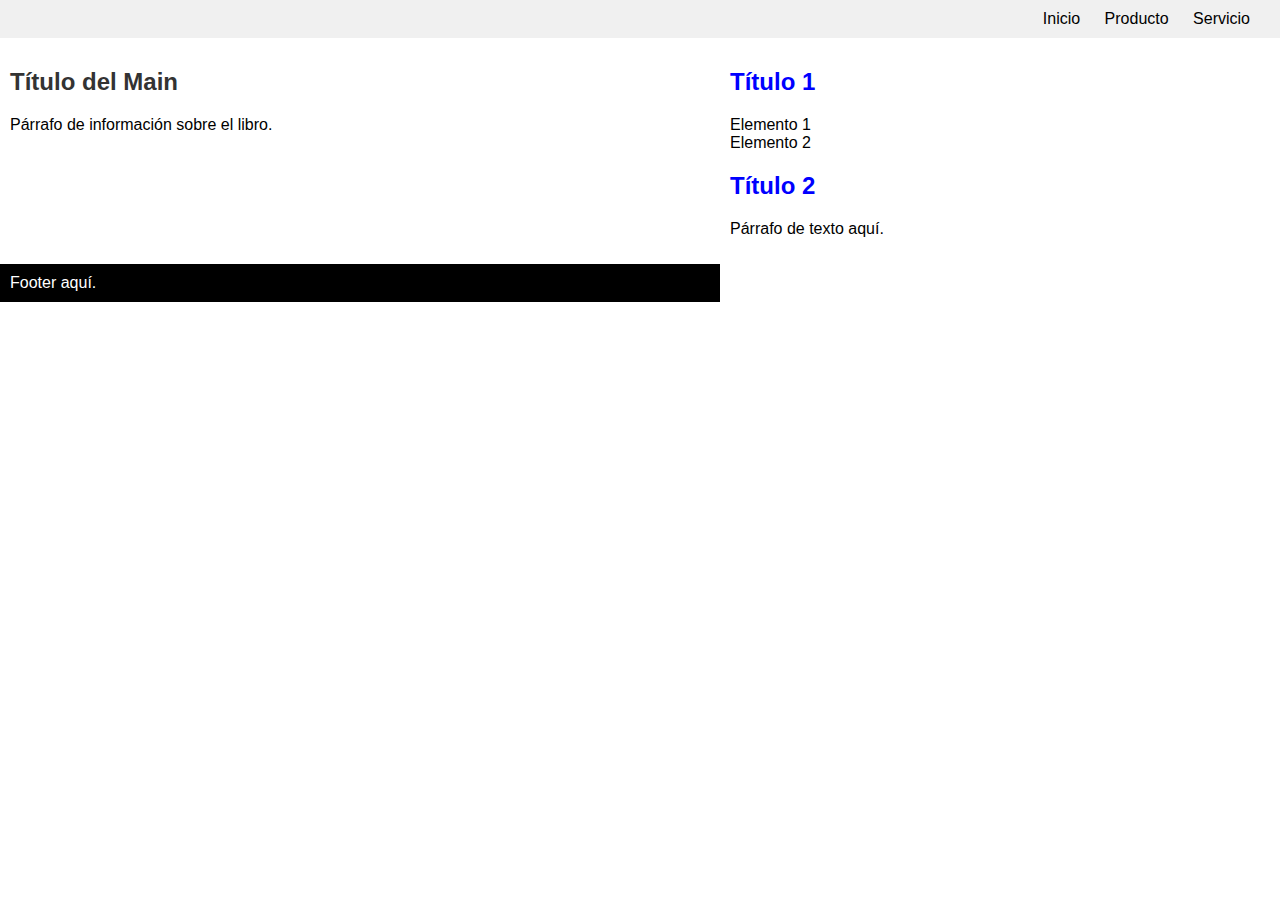
==== index.html @ 6bbd6e4c "cambios iniciales" ====
<!DOCTYPE html>
<html lang="en">
<head>
    <meta charset="UTF-8">
    <meta name="viewport" content="width=device-width, initial-scale=1.0">
    <link rel="stylesheet" href="./assets/style/estilo.css">
    <title>Document</title>
</head>
<body>
    <header>
        <nav>
            <ul>
                <li><a href="index.html">Inicio</a></li>
                <li><a href="producto.html">Producto</a></li>
                <li><a href="servicio.html">Servicio</a></li>
            </ul>
        </nav>
    </header>
    
    <section class="content">
        <main>
            <h2>Título del Main</h2>
            <p>Párrafo de información sobre el libro.</p>
        </main>

        <aside>
            <h2>Título 1</h2>
            <ul>
                <li><a href="#">Elemento 1</a></li>
                <li><a href="#">Elemento 2</a></li>
            </ul>
            <h2>Título 2</h2>
            <p>Párrafo de texto aquí.</p>
        </aside>
        

    </section>
    
    <footer>
        <p>Footer aquí.</p>
    </footer>
</body>
</html>
---- assets/style/estilo.css ----
body {
    font-family: Arial, sans-serif;
    margin: 0;
    padding: 0;
}

header {
    background-color: #f0f0f0;
    padding: 10px;
}

nav {
    display: flex;
    justify-content: end;
}
nav ul {
    list-style-type: none;
    margin: 0;
    padding: 0;
}

nav ul li {
    display: inline;
    margin-right: 20px;
}

nav ul li a {
    text-decoration: none;
    color: black;
}

nav ul li a:hover {
    color: red;
}
.content {
    display: flex;
    
}
aside {
    width: 300px;
    float: left;
    padding: 10px;
}

aside h2 {
    color: blue;
}

aside ul {
    list-style-type: none;
    padding: 0;
}

aside ul li a {
    text-decoration: none;
    color: black;
}

aside ul li a:hover {
    color: green;
}

main {
    width: 700px;
    float: left;
    padding: 10px;
}

main h2 {
    color: #333;
}

footer {
    width: 700px;
    float: left;
    background-color: black;
    color: white;
    padding: 10px;
}

footer p {
    margin: 0;
}
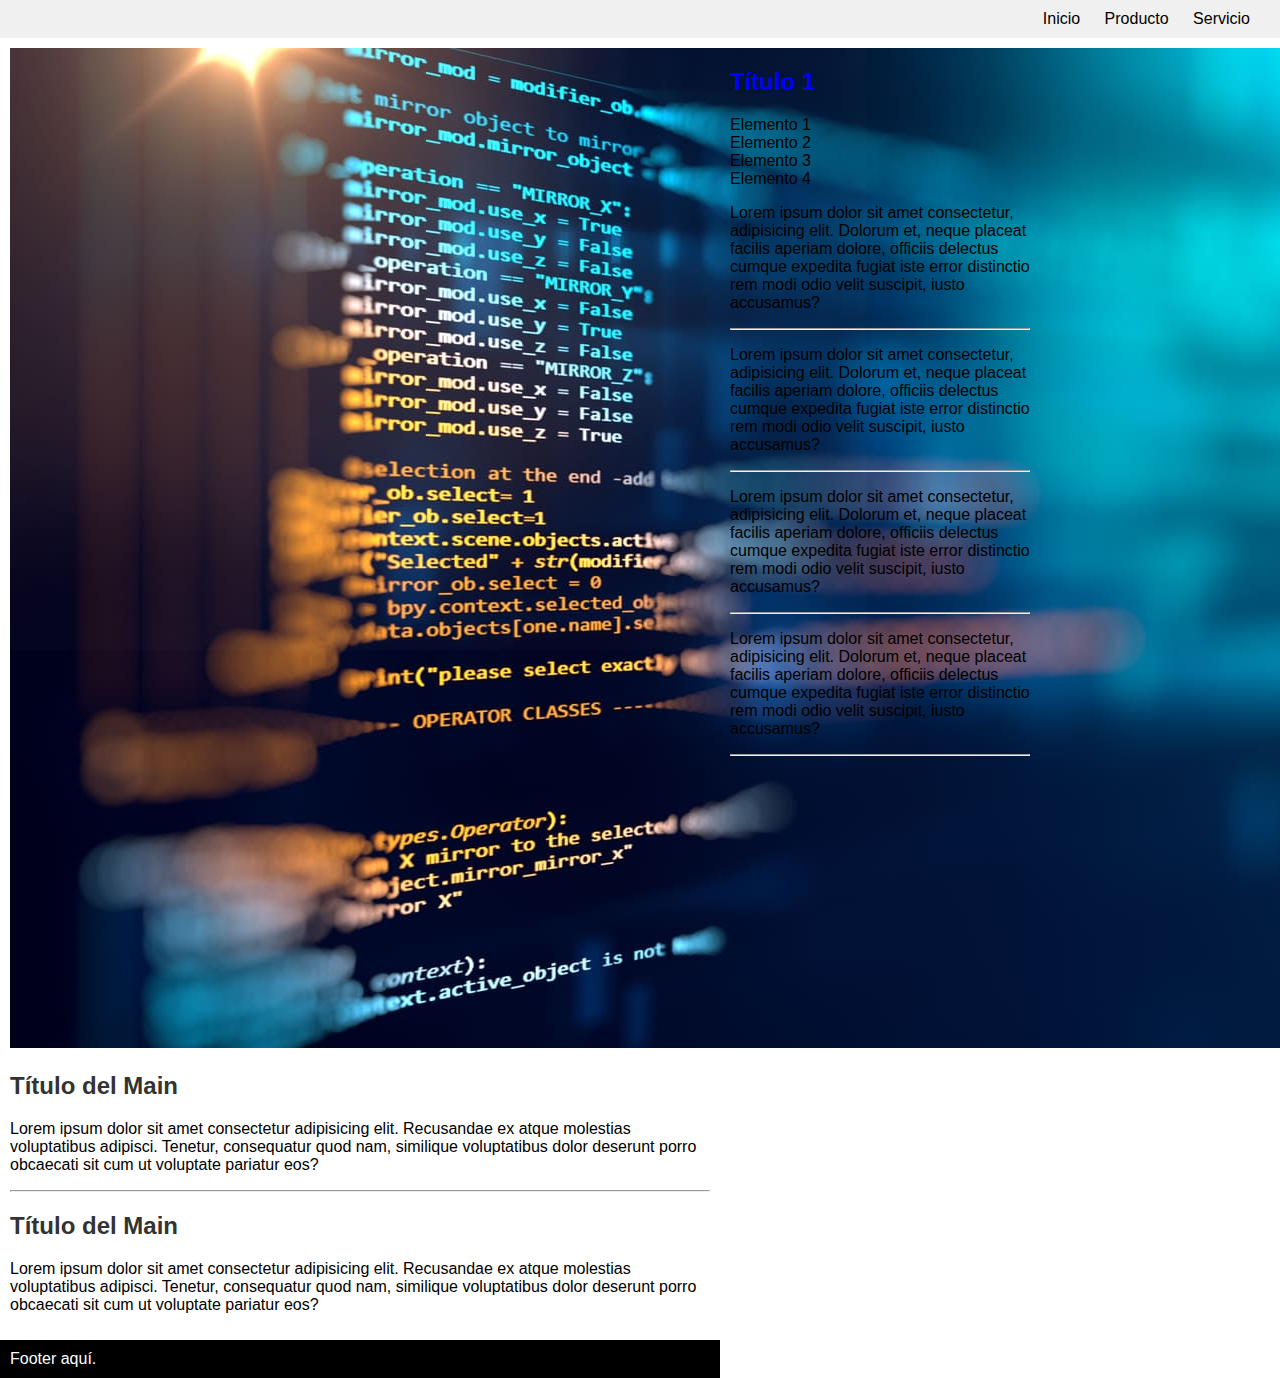
==== commit 3487faaa: "termino" ====
--- a/index.html
+++ b/index.html
@@ -11,16 +11,23 @@
         <nav>
             <ul>
                 <li><a href="index.html">Inicio</a></li>
-                <li><a href="producto.html">Producto</a></li>
-                <li><a href="servicio.html">Servicio</a></li>
+                <li><a href="index1.html">Producto</a></li>
+                <li><a href="index2.html">Servicio</a></li>
             </ul>
         </nav>
     </header>
     
     <section class="content">
         <main>
+            <div>
+                <img src="./assets/images/5-etapas-del-proceso-de-desarrollo-de-software.jpg" alt="">
+            </div>
             <h2>Título del Main</h2>
-            <p>Párrafo de información sobre el libro.</p>
+            <p>Lorem ipsum dolor sit amet consectetur adipisicing elit. Recusandae ex atque molestias voluptatibus adipisci. Tenetur, consequatur quod nam, similique voluptatibus dolor deserunt porro obcaecati sit cum ut voluptate pariatur eos?</p>
+            <hr>
+            <h2>Título del Main</h2>
+            <p>Lorem ipsum dolor sit amet consectetur adipisicing elit. Recusandae ex atque molestias voluptatibus adipisci. Tenetur, consequatur quod nam, similique voluptatibus dolor deserunt porro obcaecati sit cum ut voluptate pariatur eos?</p>
+
         </main>
 
         <aside>
@@ -28,9 +35,17 @@
             <ul>
                 <li><a href="#">Elemento 1</a></li>
                 <li><a href="#">Elemento 2</a></li>
+                <li><a href="#">Elemento 3</a></li>
+                <li><a href="#">Elemento 4</a></li>
             </ul>
-            <h2>Título 2</h2>
-            <p>Párrafo de texto aquí.</p>
+            <p>Lorem ipsum dolor sit amet consectetur, adipisicing elit. Dolorum et, neque placeat facilis aperiam dolore, officiis delectus cumque expedita fugiat iste error distinctio rem modi odio velit suscipit, iusto accusamus?</p>
+            <hr>
+            <p>Lorem ipsum dolor sit amet consectetur, adipisicing elit. Dolorum et, neque placeat facilis aperiam dolore, officiis delectus cumque expedita fugiat iste error distinctio rem modi odio velit suscipit, iusto accusamus?</p>
+            <hr>
+            <p>Lorem ipsum dolor sit amet consectetur, adipisicing elit. Dolorum et, neque placeat facilis aperiam dolore, officiis delectus cumque expedita fugiat iste error distinctio rem modi odio velit suscipit, iusto accusamus?</p>
+            <hr>
+            <p>Lorem ipsum dolor sit amet consectetur, adipisicing elit. Dolorum et, neque placeat facilis aperiam dolore, officiis delectus cumque expedita fugiat iste error distinctio rem modi odio velit suscipit, iusto accusamus?</p>
+            <hr>
         </aside>
         
 
